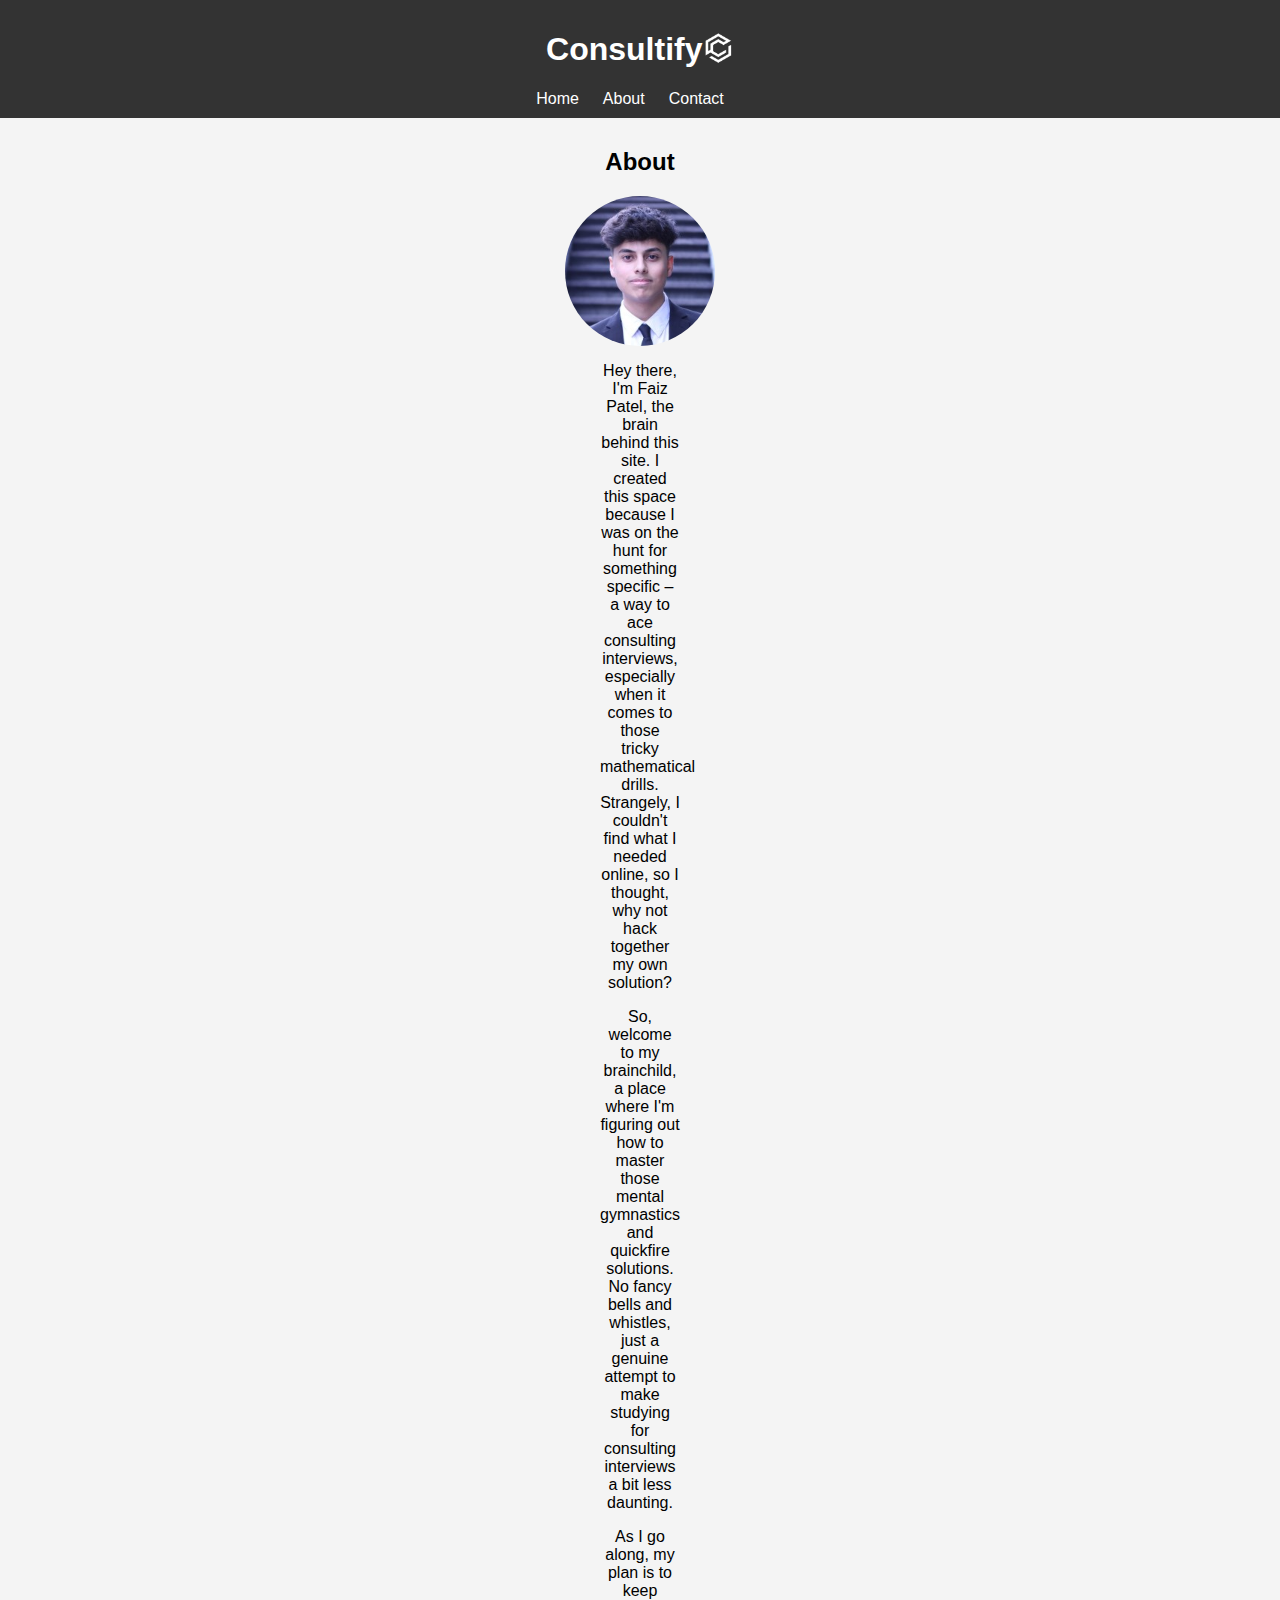
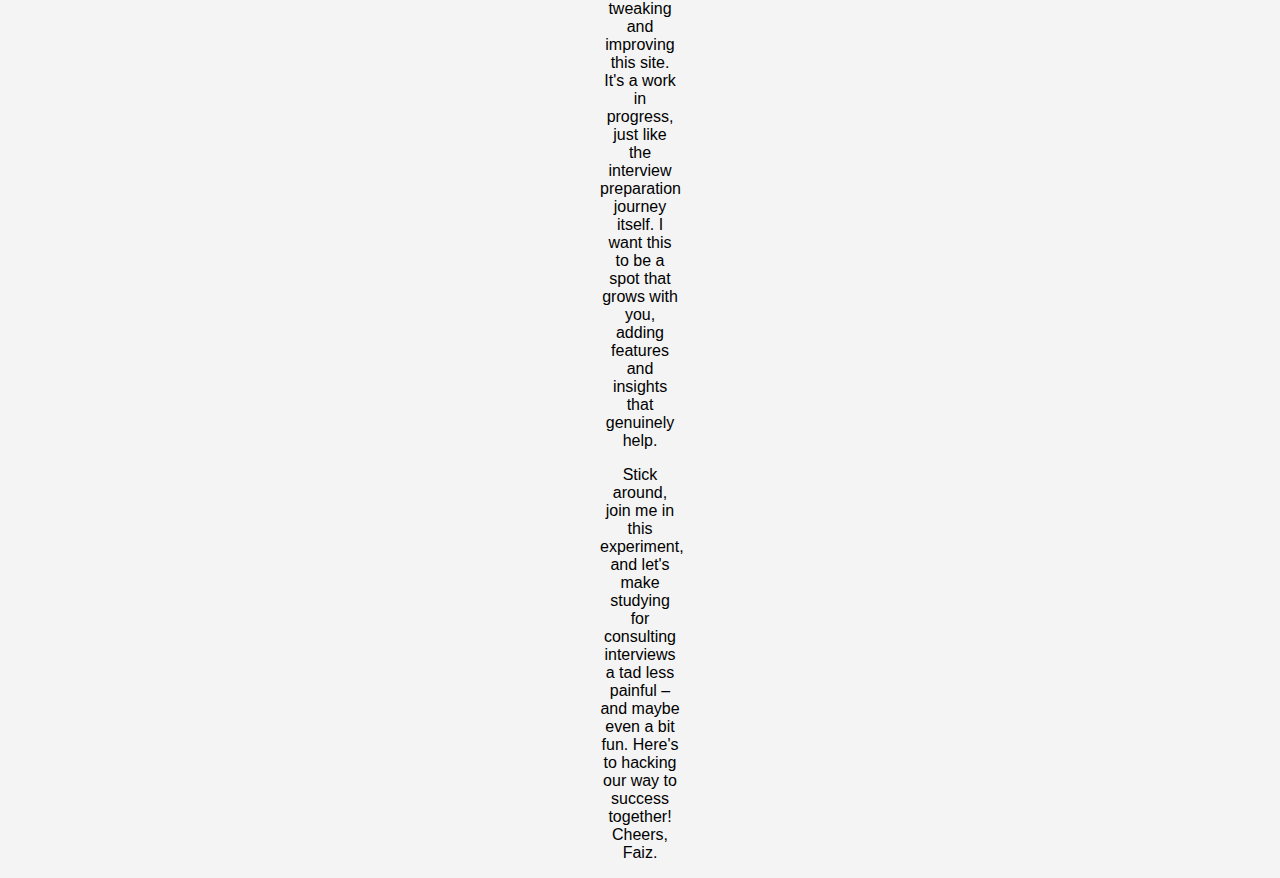
==== about.html @ 318e772e "Added an About page" ====
<!-- index.html -->
<!DOCTYPE html>
<html lang="en">
<head>
    <link rel="stylesheet" type="text/css" href="styles.css">
    <meta charset="UTF-8">
    <meta name="viewport" content="width=device-width, initial-scale=1.0">

    <title>Consultify</title>
    <link rel="shortcut icon" type="image/png" href="Assets/consultify_icon.png"/>
</head>
<body>

    <nav class="navbar">
        <div class="logo-container">
            <h1><a href = 'index.html'>Consultify</a></h1>
            <a href="index.html"><img src="Assets/logo.png" alt="logo"></a>     
        </div>
        <ul>
            <a href = 'index.html'><li>Home</li></a>
            <a href='about.html'><li>About</li></a>
            <a href=""><li>Contact</li></a>
        </ul>
    </nav>

    <center><h2>About</h2>
    <a href="linkedin.com/faizpatel"><img class = "circular-image" src="Assets/headshot.jpg" alt="logo"></a></div> 
    <p class = "ab">Hey there, I'm Faiz Patel, the brain behind this site. I created this space because I was on the hunt for something specific – a way to ace consulting interviews, especially when it comes to those tricky mathematical drills. Strangely, I couldn't find what I needed online, so I thought, why not hack together my own solution?</p>
    <p class = "ab">So, welcome to my brainchild, a place where I'm figuring out how to master those mental gymnastics and quickfire solutions. No fancy bells and whistles, just a genuine attempt to make studying for consulting interviews a bit less daunting.</p>
    <p class = "ab">As I go along, my plan is to keep tweaking and improving this site. It's a work in progress, just like the interview preparation journey itself. I want this to be a spot that grows with you, adding features and insights that genuinely help.</p>
    <p class = "ab">Stick around, join me in this experiment, and let's make studying for consulting interviews a tad less painful – and maybe even a bit fun. Here's to hacking our way to success together! Cheers, Faiz.</p>
    </center>

    

</body>
</html>
---- styles.css ----
/* styles.css */
.logo-container img{
    height: 100%;
    width: 100%;

}
.logo-container a{
    height: 2.5%;
    width: 2.5%;
    
}

.circular-image {
    border-radius: 50%;
    width: 150px; /* Set your preferred width */
    height: 150px; /* Set your preferred height */
    object-fit: cover; /* Optional: Maintain the aspect ratio and cover the entire container */
    display: block; /* Ensure the image is treated as a block element */
}
.ab {
    font-family: 'Arial';
    margin-right: 600px;
    margin-left: 600px;
}

.logo-container {
    display: flex;
    flex-direction: row;
    align-items: center;  
    justify-content: center;  
}
body {
    font: 'Arial';
    margin: 0;
    padding: 0;
    background-color: #f4f4f4;
}
h1,h2,h5,h3 {
    font-family: 'Arial';
}

.main-buttons{
    margin-top: 40px;
}

a{
    color: inherhit;
    font-family: 'Arial';
}
.navbar h1 a,
.navbar ul li a {
    color: #fff;
    font: 'Arial';
    text-decoration: none;
    color: inherhit;
}

.container {
    max-width: 1200px;
    margin: 0 auto;
}

.navbar {
    background-color: #333;
    color: #fff;
    padding: 10px;
    text-align: center;
}

.navbar h1 a {
    font: 'Arial';
    color: #fff;
    text-decoration: none;
}

.navbar ul {
    color: #fff;
    list-style-type: none;
    padding: 0;
    margin: 0;
}

.navbar ul li {
    color: #fff;
    display: inline-block;
    margin-right: 20px;
}

.button-container {
    text-align: center;
    margin-top: 20px;
}

/* Incorporating the new button styles */
.button-3 {
    appearance: none;
    background-color: #2ea44f;
    border: 1px solid rgba(27, 31, 35, .15);
    border-radius: 6px;
    box-shadow: rgba(27, 31, 35, .1) 0 1px 0;
    box-sizing: border-box;
    color: #fff;
    cursor: pointer;
    display: inline-block;
    font-family: 'Arial';
    font-size: 14px;
    font-weight: 600;
    line-height: 20px;
    padding: 6px 16px;
    position: relative;
    text-align: center;
    text-decoration: none;
    user-select: none;
    -webkit-user-select: none;
    touch-action: manipulation;
    vertical-align: middle;
    white-space: nowrap;
}

.button-3:focus:not(:focus-visible):not(.focus-visible) {
    box-shadow: none;
    outline: none;
}

.button-3:hover {
    background-color: #2c974b;
}

.button-3:focus {
    box-shadow: rgba(46, 164, 79, .4) 0 0 0 3px;
    outline: none;
}

.button-3:disabled {
    background-color: #94d3a2;
    border-color: rgba(27, 31, 35, .1);
    color: rgba(255, 255, 255, .8);
    cursor: default;
}

.button-3:active {
    background-color: #298e46;
    box-shadow: rgba(20, 70, 32, .2) 0 1px 0 inset;
}

h2 {
    font: 'Arial';
    text-align: center;
    margin-top: 30px;
}

#input-container {
    display: flex;
    flex-direction: column;
    align-items: center;
    
}

input {
    
    padding: 12px;
    margin: 8px 0;
    border: 1px solid #ccc;
    border-radius: 4px;
    box-sizing: border-box;
    width: 100%;
}

h5 {
    font: 'Arial';
    margin: 5px 0;
}

/* Responsive Design */

@media screen and (max-width: 600px) {
    .navbar ul li {
        display: block;
        margin-bottom: 10px;
    }
}
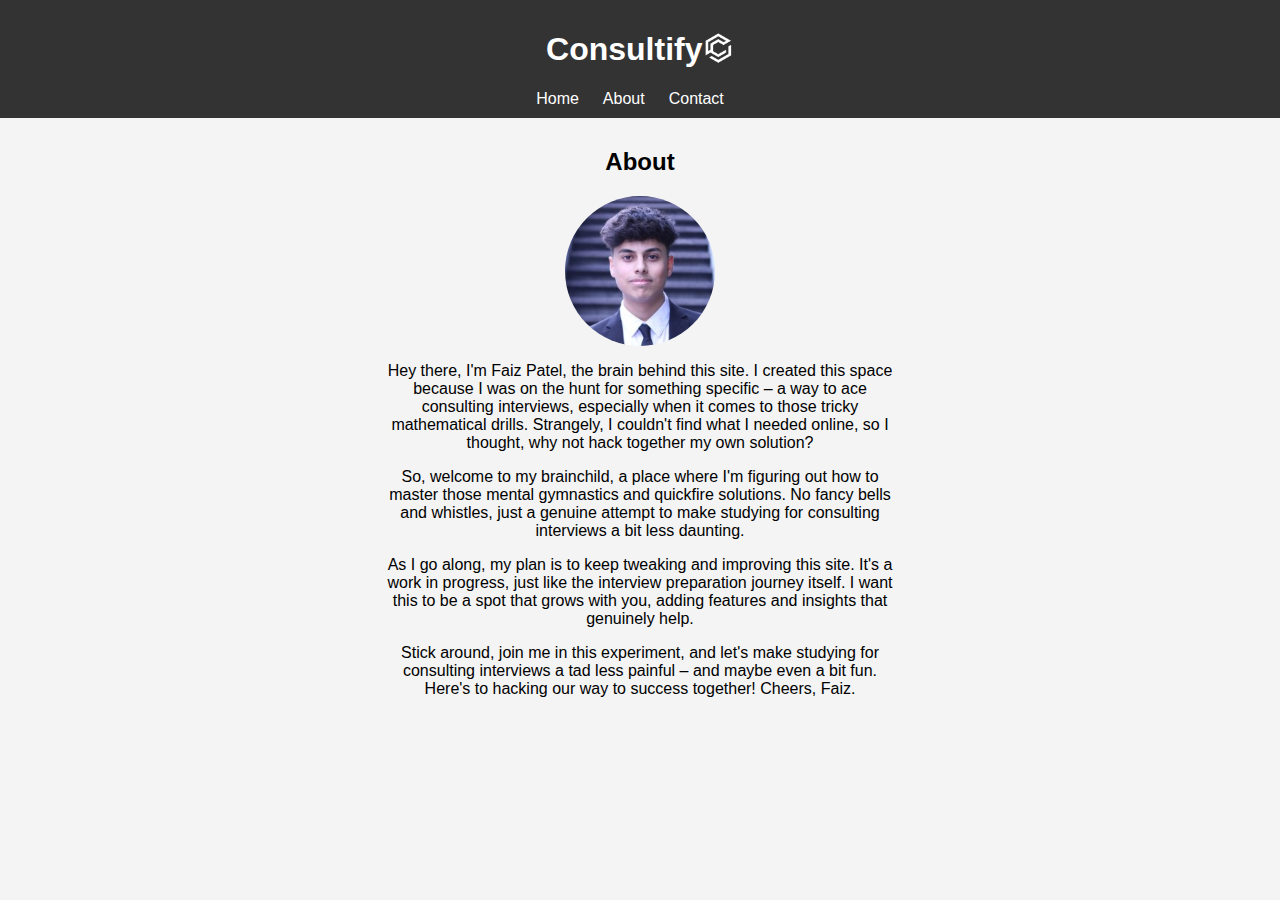
==== commit 1d43cf5e: "Contact form" ====
--- a/about.html
+++ b/about.html
@@ -18,8 +18,8 @@
         </div>
         <ul>
             <a href = 'index.html'><li>Home</li></a>
-            <a href='about.html'><li>About</li></a>
-            <a href=""><li>Contact</li></a>
+            <a href="about.html"><li>About</li></a>
+            <a href="contact.html"><li>Contact</li></a>
         </ul>
     </nav>
 
--- a/styles.css
+++ b/styles.css
@@ -4,6 +4,7 @@
     width: 100%;
 
 }
+
 .logo-container a{
     height: 2.5%;
     width: 2.5%;
@@ -19,8 +20,8 @@
 }
 .ab {
     font-family: 'Arial';
-    margin-right: 600px;
-    margin-left: 600px;
+    margin-right: 30%;
+    margin-left: 30%;
 }
 
 .logo-container {
@@ -29,13 +30,15 @@
     align-items: center;  
     justify-content: center;  
 }
+
 body {
     font: 'Arial';
     margin: 0;
     padding: 0;
     background-color: #f4f4f4;
 }
-h1,h2,h5,h3 {
+
+h1,h2,h3,h5 {
     font-family: 'Arial';
 }
 
@@ -171,7 +174,51 @@
     margin: 5px 0;
 }
 
-/* Responsive Design */
+@import url(https://fonts.googleapis.com/css?family=Montserrat:400,700);
+
+.form { max-width:420px; margin:50px auto; }
+
+.feedback-input {
+  font-family: Helvetica, Arial, sans-serif;
+  font-weight:500;
+  font-size: 18px;
+  border-radius: 5px;
+  line-height: 22px;
+  background-color: transparent;
+  border:2px solid #298e46;
+  transition: all 0.3s;
+  padding: 13px;
+  margin-bottom: 15px;
+  width:100%;
+  box-sizing: border-box;
+  outline:0;
+}
+
+.feedback-input:focus { border:2px solid #CC4949; }
+
+textarea {
+  height: 150px;
+  line-height: 150%;
+  resize:vertical;
+}
+
+[type="submit"] {
+  font-family: 'Montserrat', Arial, Helvetica, sans-serif;
+  width: 100%;
+  background:#298e46;
+  border-radius:5px;
+  border:0;
+  cursor:pointer;
+  color:white;
+  font-size:24px;
+  padding-top:10px;
+  padding-bottom:10px;
+  transition: all 0.3s;
+  margin-top:-4px;
+  font-weight:700;
+}
+[type="submit"]:hover { background:#CC4949; }
+
 
 @media screen and (max-width: 600px) {
     .navbar ul li {
